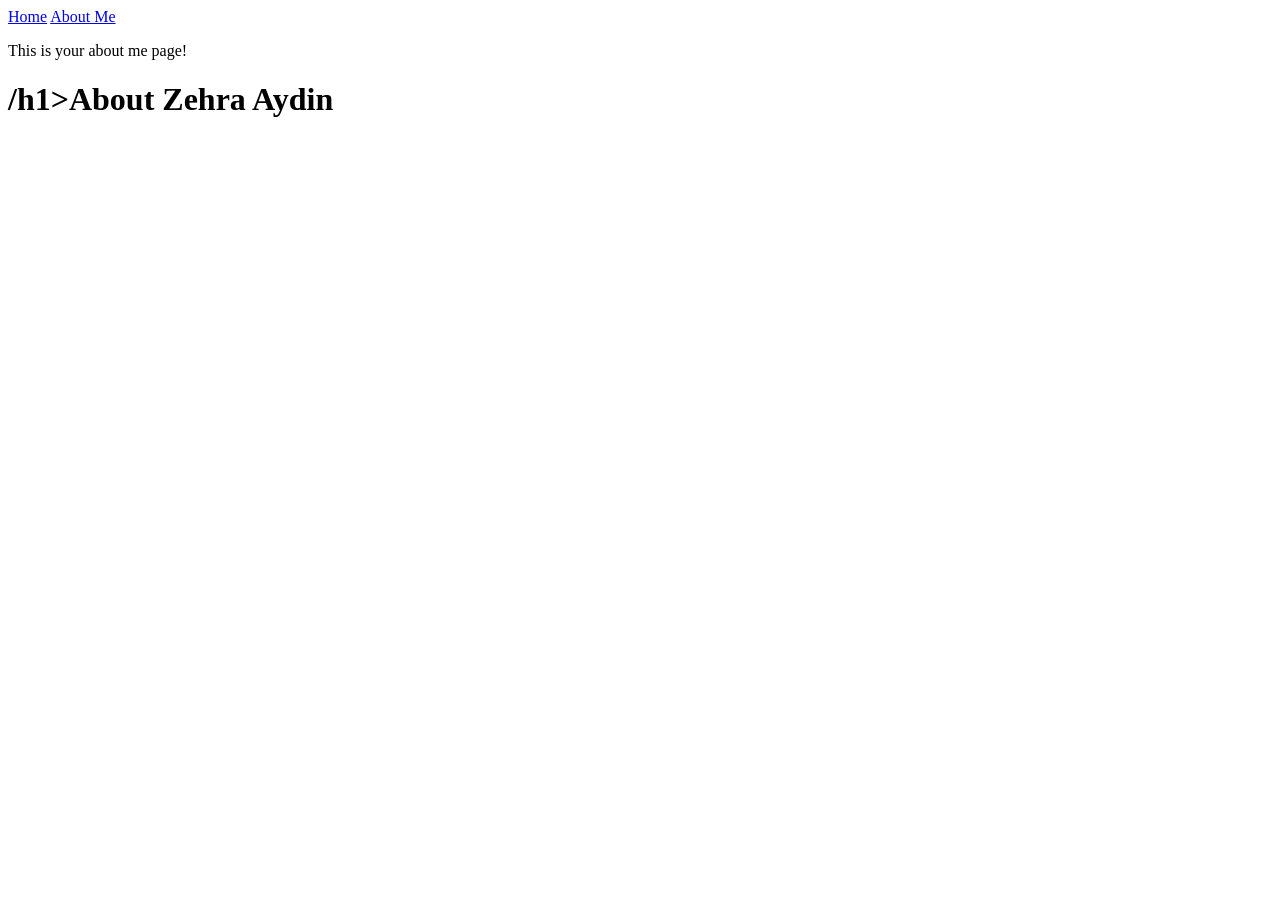
==== idk.html @ f5f2a46d "Create idk.html" ====
<!DOCTYPE html>
<html>

<head>
  <meta charset="utf-8">
  <meta name="viewport" content="width=device-width">
  <!-- change the title here! -->
  <title>(INSERT NAME)'s Portfolio</title>
  <!-- link your css stylesheet here! -->
</head>

<body>
  <!-- Navigation bar -->
  <header>
    <div class="navbar">
        <!-- Home tab -->
        <a href="index.html">Home</a>
        <!-- About us tab -->
        <a href="aboutMe.html">About Me</a>
    </div>
  </header>

  <!-- Content -->
   <p>This is your about me page!</p>
<h1 class="mainHeading">/h1>About Zehra Aydin</h1>
  <div id="aboutMePhotoDiv">
    <!-- add an image of yourself here! if you don't want to, that's fine too :) -->
  </div>

  <!-- list some fun facts about yourself under this comment!
   structure:
    - heading (h2, or choose whatever you want)
    - list of fun facts (ol and li)
  -->
  

  <!-- list some of your key skills under this comment!
   structure:
    - heading (h2, or choose whatever you want)
    - list of fun facts (ul and li)
  -->

</body>

</html>
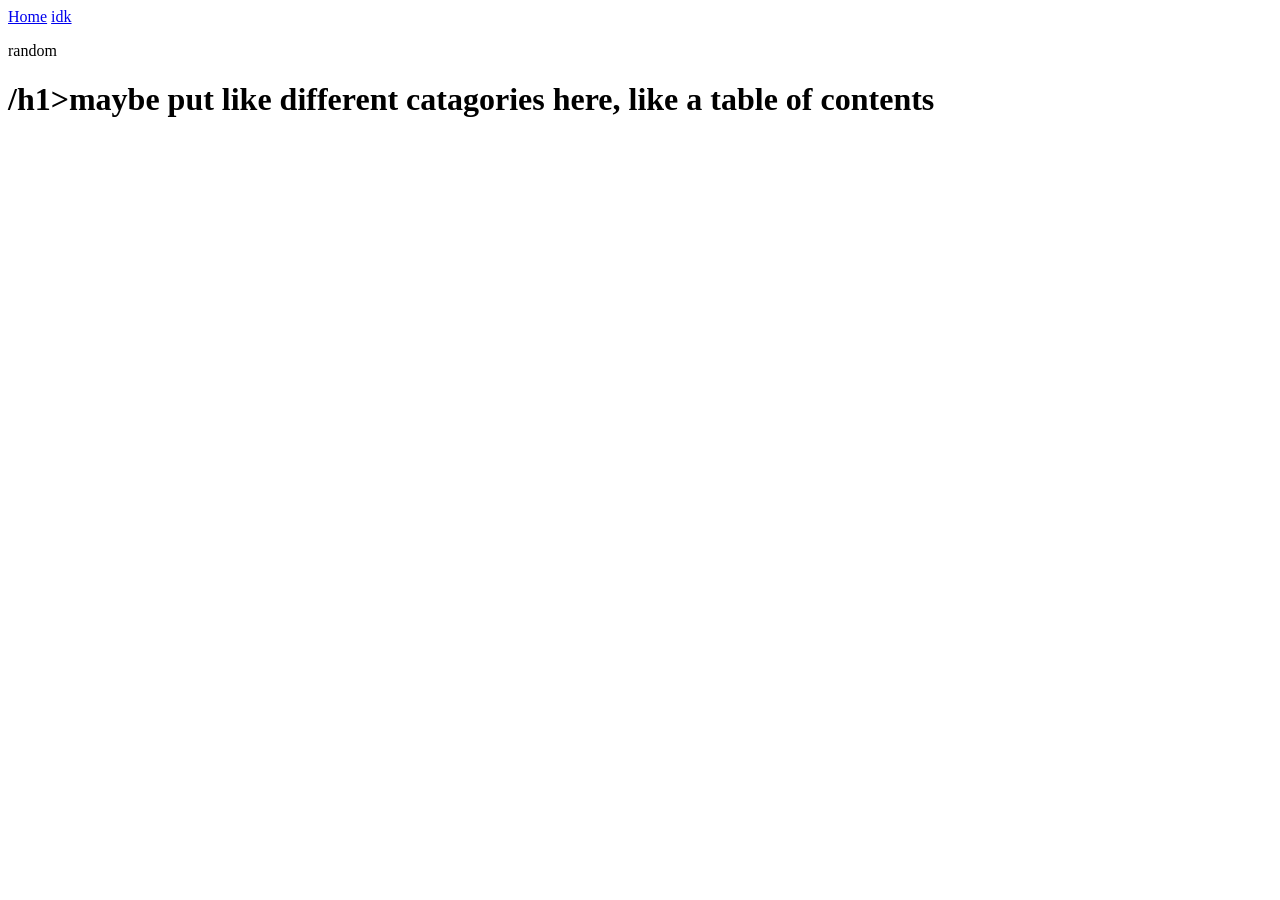
==== commit 8ed8fe49: "Update idk.html" ====
--- a/idk.html
+++ b/idk.html
@@ -16,13 +16,13 @@
         <!-- Home tab -->
         <a href="index.html">Home</a>
         <!-- About us tab -->
-        <a href="aboutMe.html">About Me</a>
+        <a href="idk.html">idk</a>
     </div>
   </header>
 
   <!-- Content -->
-   <p>This is your about me page!</p>
-<h1 class="mainHeading">/h1>About Zehra Aydin</h1>
+   <p>random</p>
+<h1 class="mainHeading">/h1>maybe put like different catagories here, like a table of contents</h1>
   <div id="aboutMePhotoDiv">
     <!-- add an image of yourself here! if you don't want to, that's fine too :) -->
   </div>
